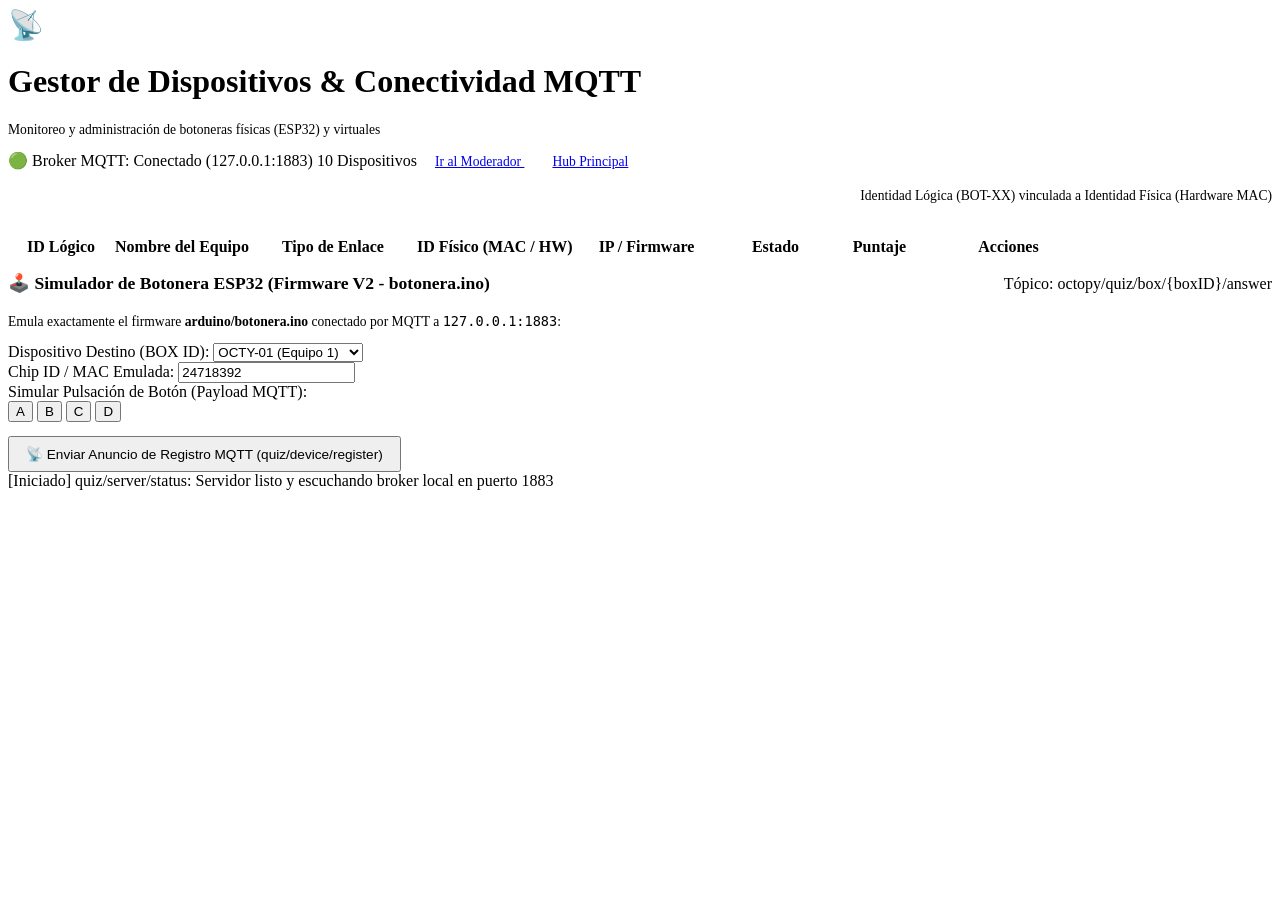
==== frontend/templates/devices.html @ 0b2f690b "feat: initial commit - sistema de quiz con botoneras mqtt, backend fastapi y interfaces web" ====
<!DOCTYPE html>
<html lang="es">
<head>
  <meta charset="UTF-8">
  <meta name="viewport" content="width=device-width, initial-scale=1.0">
  <title>Gestor de Dispositivos & Red MQTT - Quiz Procurement</title>
  <link rel="stylesheet" href="/static/css/common.css">
  <link rel="stylesheet" href="/static/css/devices.css">
</head>
<body>
  <div class="cosmic-bg">
    <div class="orbit-decor-1"></div>
    <div class="orbit-satellite sat-top-right"></div>
    <div class="orbit-satellite sat-left"></div>
  </div>

  <div class="app-container">
    <div class="devices-container">
      <!-- Top Header -->
      <header class="devices-header">
        <div class="devices-title-group">
          <span style="font-size: 1.8rem;">📡</span>
          <div>
            <h1>Gestor de Dispositivos & Conectividad MQTT</h1>
            <p style="font-size: 0.85rem; color: var(--text-muted); margin-top: 2px;">
              Monitoreo y administración de botoneras físicas (ESP32) y virtuales
            </p>
          </div>
        </div>

        <div class="devices-meta-pills">
          <span id="mqtt-broker-badge" class="badge badge-success">
            🟢 Broker MQTT: Conectado (127.0.0.1:1883)
          </span>
          <span id="devices-count-badge" class="badge badge-teal">
            10 Dispositivos
          </span>
          <a href="/moderator" target="_blank" class="btn btn-teal" style="padding: 6px 14px; font-size: 0.85rem;">
            Ir al Moderador
          </a>
          <a href="/" class="btn btn-secondary" style="padding: 6px 14px; font-size: 0.85rem;">
            Hub Principal
          </a>
        </div>
      </header>

      <!-- Section 1: Live Devices Grid Table -->
      <section class="devices-table-card">
        <div style="display: flex; align-items: center; justify-content: space-between; margin-bottom: 14px;">
          <h2 style="font-size: 1.1rem; color: #FFFFFF; font-weight: 700;">
            Botoneras Registradas en el Game Engine
          </h2>
          <span style="font-size: 0.85rem; color: var(--text-muted);">
            Identidad Lógica (BOT-XX) vinculada a Identidad Física (Hardware MAC)
          </span>
        </div>

        <div style="overflow-x: auto;">
          <table class="devices-table">
            <thead>
              <tr>
                <th style="width: 100px;">ID Lógico</th>
                <th>Nombre del Equipo</th>
                <th style="width: 160px;">Tipo de Enlace</th>
                <th>ID Físico (MAC / HW)</th>
                <th style="width: 140px;">IP / Firmware</th>
                <th style="width: 110px;">Estado</th>
                <th style="width: 90px;">Puntaje</th>
                <th style="width: 160px; text-align: center;">Acciones</th>
              </tr>
            </thead>
            <tbody id="devices-table-body">
              <!-- Rendered dynamically -->
            </tbody>
          </table>
        </div>
      </section>

      <!-- Section 2: MQTT Interactive Tester / Simulator -->
      <section class="mqtt-simulator-card">
        <div style="display: flex; align-items: center; justify-content: space-between;">
          <h2 style="font-size: 1.1rem; color: var(--accent-teal); font-weight: 700;">
            🕹️ Simulador de Botonera ESP32 (Firmware V2 - botonera.ino)
          </h2>
          <span class="badge badge-teal">Tópico: octopy/quiz/box/{boxID}/answer</span>
        </div>
        <p style="font-size: 0.85rem; color: var(--text-muted); margin-top: 4px;">
          Emula exactamente el firmware <strong>arduino/botonera.ino</strong> conectado por MQTT a <code>127.0.0.1:1883</code>:
        </p>

        <div class="sim-grid">
          <!-- Target Device -->
          <div class="sim-field-group">
            <label>Dispositivo Destino (BOX ID):</label>
            <select id="sim-target-device" class="sim-input">
              <option value="OCTY-01">OCTY-01 (Equipo 1)</option>
              <option value="OCTY-02">OCTY-02 (Equipo 2)</option>
              <option value="OCTY-03">OCTY-03 (Equipo 3)</option>
              <option value="OCTY-04">OCTY-04 (Equipo 4)</option>
              <option value="OCTY-05">OCTY-05 (Equipo 5)</option>
              <option value="OCTY-06">OCTY-06 (Equipo 6)</option>
              <option value="OCTY-07">OCTY-07 (Equipo 7)</option>
              <option value="OCTY-08">OCTY-08 (Equipo 8)</option>
              <option value="OCTY-09">OCTY-09 (Equipo 9)</option>
              <option value="OCTY-10">OCTY-10 (Equipo 10)</option>
            </select>
          </div>

          <div class="sim-field-group">
            <label>Chip ID / MAC Emulada:</label>
            <input type="text" id="sim-hw-mac" class="sim-input" value="24718392">
          </div>

          <!-- Pulsar Botón Emulado -->
          <div class="sim-field-group">
            <label>Simular Pulsación de Botón (Payload MQTT):</label>
            <div class="sim-btn-row">
              <button class="sim-key-btn" data-button="A">A</button>
              <button class="sim-key-btn" data-button="B">B</button>
              <button class="sim-key-btn" data-button="C">C</button>
              <button class="sim-key-btn" data-button="D">D</button>
            </div>
          </div>
        </div>

        <div style="margin-top: 14px; display: flex; gap: 10px;">
          <button id="btn-sim-register" class="btn btn-outline-teal" style="font-size: 0.85rem; padding: 8px 16px;">
            📡 Enviar Anuncio de Registro MQTT (quiz/device/register)
          </button>
        </div>

        <!-- Terminal log of MQTT events -->
        <div class="mqtt-terminal-box" id="mqtt-terminal">
          <div class="term-entry">
            <span class="term-time">[Iniciado]</span>
            <span class="term-topic">quiz/server/status</span>: Servidor listo y escuchando broker local en puerto 1883
          </div>
        </div>
      </section>
    </div>
  </div>

  <script src="/static/js/ws.js"></script>
  <script src="/static/js/devices.js"></script>
</body>
</html>
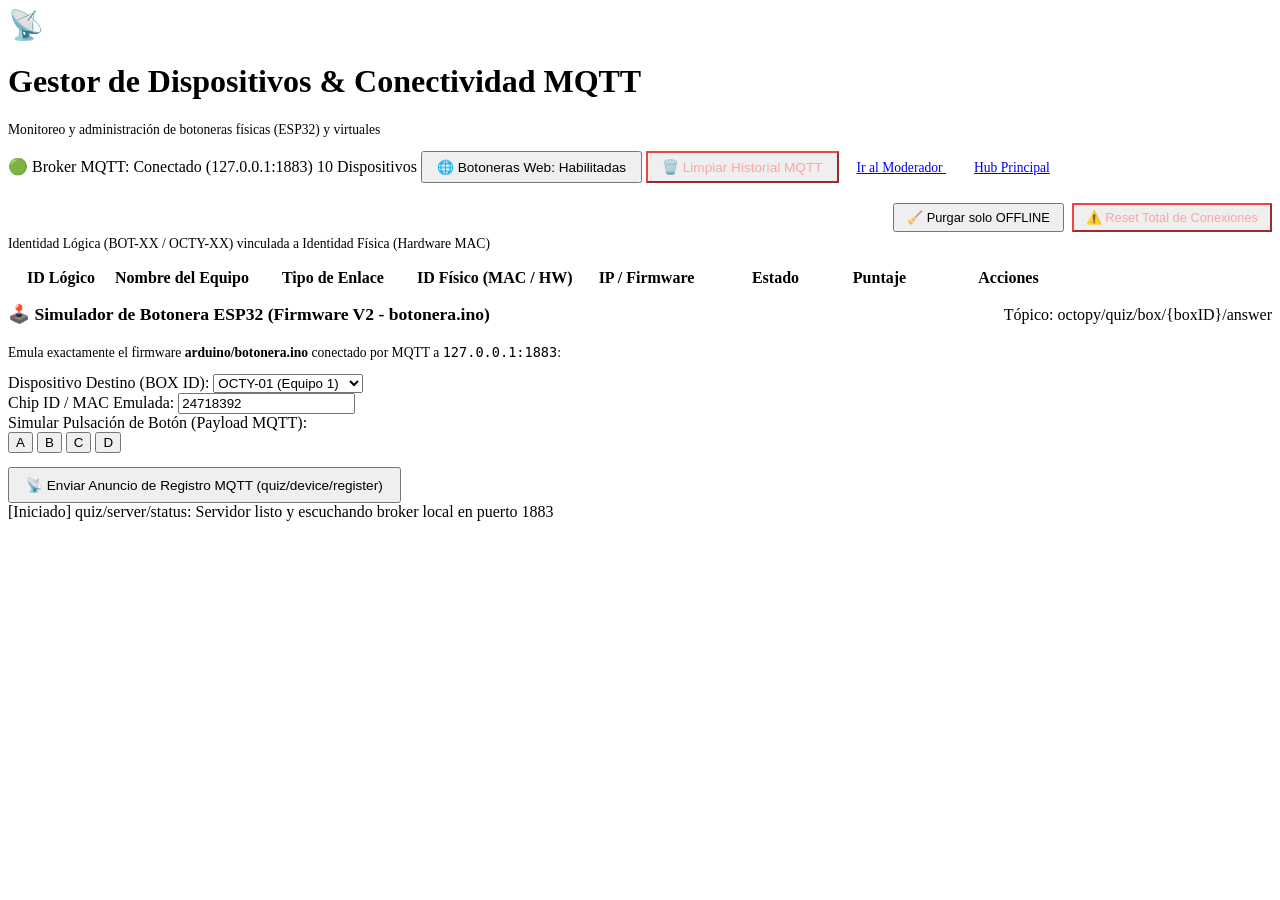
==== commit e5493f2c: "feat: agregar limpieza de historial MQTT y control de botoneras virtuales - Soporte para purgar tópi" ====
--- a/frontend/templates/devices.html
+++ b/frontend/templates/devices.html
@@ -35,6 +35,12 @@
           <span id="devices-count-badge" class="badge badge-teal">
             10 Dispositivos
           </span>
+          <button id="btn-toggle-virtual" class="btn btn-outline-teal" style="padding: 6px 14px; font-size: 0.85rem; cursor: pointer;" title="Permitir o bloquear botoneras web por URL">
+            🌐 Botoneras Web: Habilitadas
+          </button>
+          <button id="btn-clear-devices" class="btn btn-secondary" style="padding: 6px 14px; font-size: 0.85rem; border-color: #EF4444; color: #FCA5A5; cursor: pointer;" title="Limpiar historial en memoria y purgar tópicos retenidos en Mosquitto">
+            🗑️ Limpiar Historial MQTT
+          </button>
           <a href="/moderator" target="_blank" class="btn btn-teal" style="padding: 6px 14px; font-size: 0.85rem;">
             Ir al Moderador
           </a>
@@ -46,13 +52,23 @@
 
       <!-- Section 1: Live Devices Grid Table -->
       <section class="devices-table-card">
-        <div style="display: flex; align-items: center; justify-content: space-between; margin-bottom: 14px;">
-          <h2 style="font-size: 1.1rem; color: #FFFFFF; font-weight: 700;">
-            Botoneras Registradas en el Game Engine
-          </h2>
-          <span style="font-size: 0.85rem; color: var(--text-muted);">
-            Identidad Lógica (BOT-XX) vinculada a Identidad Física (Hardware MAC)
-          </span>
+        <div style="display: flex; align-items: center; justify-content: space-between; margin-bottom: 14px; flex-wrap: wrap; gap: 10px;">
+          <div>
+            <h2 style="font-size: 1.1rem; color: #FFFFFF; font-weight: 700;">
+              Botoneras Registradas en el Game Engine
+            </h2>
+            <span style="font-size: 0.85rem; color: var(--text-muted);">
+              Identidad Lógica (BOT-XX / OCTY-XX) vinculada a Identidad Física (Hardware MAC)
+            </span>
+          </div>
+          <div style="display: flex; gap: 8px;">
+            <button id="btn-clean-offline-only" class="btn btn-secondary" style="padding: 5px 12px; font-size: 0.8rem;" title="Elimina solo dispositivos OFFLINE">
+              🧹 Purgar solo OFFLINE
+            </button>
+            <button id="btn-reset-all" class="btn btn-secondary" style="padding: 5px 12px; font-size: 0.8rem; border-color: #EF4444; color: #FCA5A5;" title="Reinicia todas las conexiones y limpia Mosquitto">
+              ⚠️ Reset Total de Conexiones
+            </button>
+          </div>
         </div>
 
         <div style="overflow-x: auto;">
